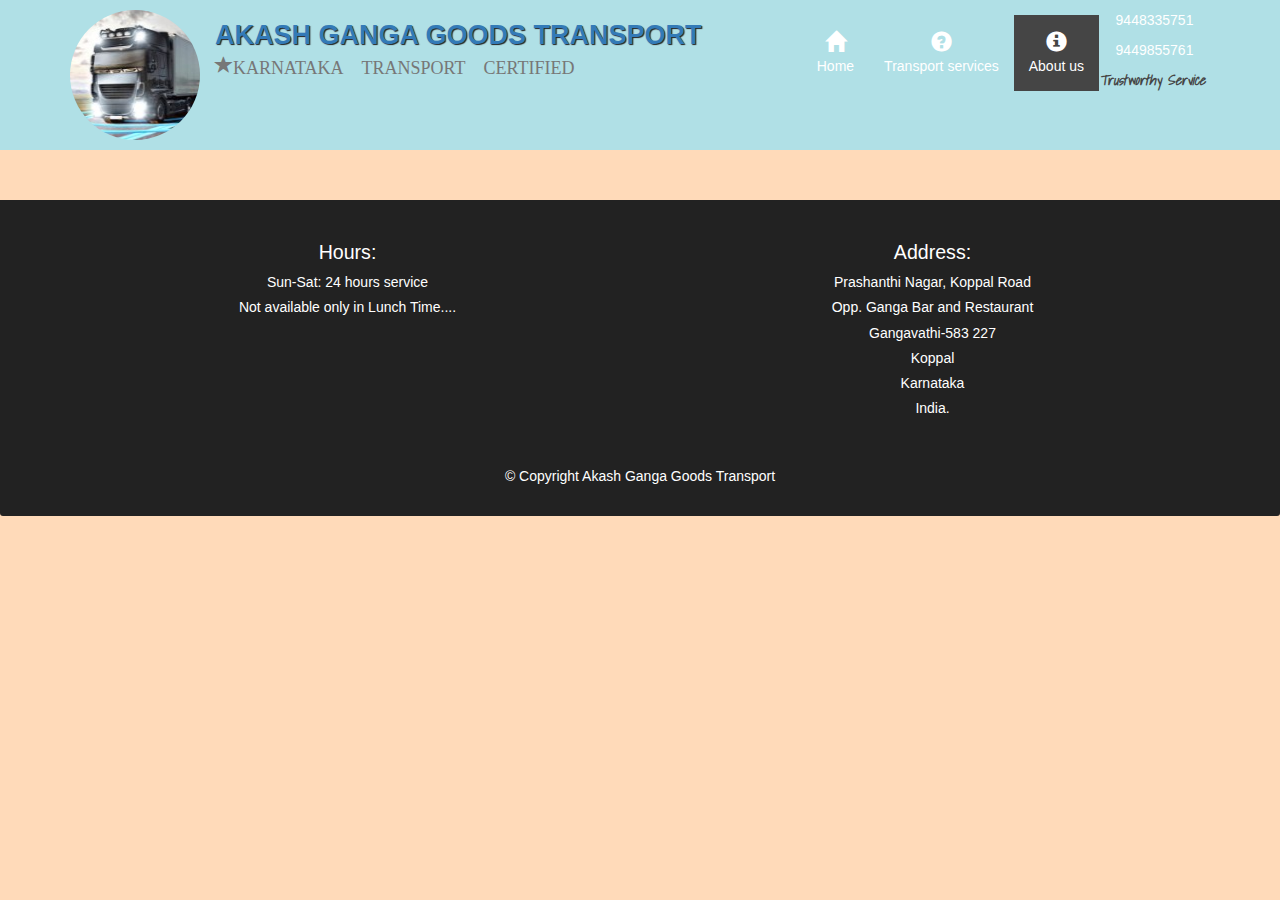
==== about_us.html @ d1940c21 "feat: new release" ====
<!DOCTYPE html>
<html>
<head>
	<meta charset="UTF-8">
	<meta http-equiv="X-UA-Compatible" content="IE=7">
	<meta name="viewport" content="width=device-width, initial-scale=1.0">
	<title>Akash Ganga Goods Transport</title>
	<link rel="stylesheet" href="css/bootstrap.min.css">
	<link rel="stylesheet" href="css/styles.css">
  <link href="https://fonts.googleapis.com/css2?family=Shadows+Into+Light&display=swap" rel="stylesheet">
<body>
	  <!--Header goes here-->
	<header>                                       
		<nav id="header-nav" class="navbar navbar-default">
			<div class="container">
				<div class="navbar-header">
					<a href="index.html" class="pull-left visible-md visible-lg">
						<div id="logo-img" alt="logo image"></div>
					</a>
						<div class="navbar-brand">
							<a href="index.html">
								<h1>Akash Ganga Goods Transport</h1>
							</a>
							  <p><span class="glyphicon glyphicon-star">karnataka transport certified</span>
							  </p>
						</div>
					<button type="button" class="navbar-toggle collapsed" data-toggle="collapse" data-target="#collapsable-nav" aria-expanded="false">
                      <span class="sr-only">Toggle navigation</span>
                      <span class="icon-bar"></span>
                      <span class="icon-bar"></span>
                      <span class="icon-bar"></span>
                    </button>
                </div>

            <div class="collapse navbar-collapse" id="collapsable-nav">
            <ul id="nav-list"class="nav navbar-nav navbar-right">
                  <li>
                  	<a href="index.html"><span class="glyphicon glyphicon-home"></span><br class="hidden-xs">Home</a>
                  </li>

                  <li>
                  	<a href="transport_info.html"><span class="glyphicon glyphicon-question-sign"></span><br class="hidden-xs">Transport services</a>
                  </li>

                   <li>
                  	<a href="about_us.html" class="active"><span class="glyphicon glyphicon-info-sign"></span><br class="hidden-xs">
                  	About us</a>
                  </li>

                  <li id="phone" class="hidden-xs"><a href="tel:9448335751">9448335751</a><a href="tel:9449855761">9449855761</a><div>Trustworthy Service</div></li>
            </ul>
			</div>
		</nav>
	</header>

	<div id="call-btn" class="visible-xs">	
		<a class="btn" href="tel:9448335751"><span glyphicon glyphicon-earphone>9448335751</span></a>
	</div>
	<div id="call-btn" class="visible-xs">	
		<a class="btn" href="tel:9449855761"><span glyphicon glyphicon-earphone>9449855761</span></a>
	</div>
	<div class="text-center visible-xs">
		Trustworthy Service
	</div>	                     <!-- End of header-->



<div class="main content and container">     <!--Main content starts here-->
	
</div>               <!--Main content ends here-->



          <!--footer goes here-->
         <footer class="panel-footer">
         	<div class="container">
         		<div class="row">
         			<section id="hours" class="col-sm-6">
         				<span>Hours:</span><br>
         				Sun-Sat: 24  hours service<br>
         				Not available only in Lunch Time....
         				<hr class="visible-xs">
         			</section>
         			<section id="address" class="col-sm-6">
         				<span>Address:</span><br>
         				<p>Prashanthi Nagar, Koppal Road<br>
         				Opp. Ganga Bar and Restaurant<br>
         				Gangavathi-583 227<br>
         				Koppal<br>
         			    Karnataka<br>
         				India.
						</p>
         			</section>
         			
         		</div>
         	</div>
         	<div class="text">&copy; Copyright Akash Ganga Goods Transport</div>
         </footer>  <!-- footer ends here-->


	<!-- jquery section -->
	<script src="js/jquery-3.5.1.min.js"></script>
	<script src="js/bootstrap.min.js"></script>
</body>
</html>
---- css/styles.css ----
/****front page starts****/
body{
	background-color: #FFDAB9; 
    
}

#header-nav{
	background-color: #B0E0E6;
	border-radius: 0;
	border: 0;
}

#logo-img{
	background: url('../images/truck.jpg') no-repeat;
	width: 130px;
	height: 130px;
	margin: 10px 15px 10px 0;
	border-radius: 50%;
	background-position: 30% 50%;

}
.navbar-brand{
	padding-top: 25px;
}

.navbar-brand a:hover, .navbar-brand a:focus{
	text-decoration: none;
}

.navbar-brand h1{
	text-transform: uppercase;
	text-shadow: 1px 1px 1px #222;
	font-weight: bold;
	font-size: 1.5em;
	margin-top: 0;
	margin-bottom: 0;
	line-height: .75;
}

.navbar-brand p {
	text-transform: uppercase;
	margin-top: 10px;

}
.navbar-brand {
	vertical-align: middle;
}

#nav-list{
	margin-top: 15px;
}
#nav-list a{
	color: #fff;
	text-align: center;
}

#nav-list a:hover{
	background:#454545;
	transition-duration: 2s;
}
#nav-list .active{
	background-color: #454545;
}

#nav-list a span{
	font-size: 1.5em;
}

#phone{
	text-align: right;
}

#phone a{
	margin-top: -20px;
}

#phone div{
	color:#454545;
	padding-right: 5px;
	margin-top: -5px;
	font-family: 'Shadows Into Light', cursive;
	font-weight: bold;
	font-style: italic;
	
}
/****header ends here****/

/****main content goes here****/
.container .jumbotron{
	box-shadow: 0 0 25px #483D8B;
	border:  2px solid #3F0C1F;

}

#transport_services, #about_us, #map {
	width: 100%;
	height: 180px;
	margin: 15px;
	overflow: hidden;
	position: relative;
	border-radius: 5px;

}

#transport_services:hover, #about_us:hover, #map:hover{
   box-shadow: 0 1px 5px 1px #4B0082;
}

#transport_services{
	background: url('../images/lorry.jpg') no-repeat;
	background-position: center;
	background-size: 120%;
}
#about_us{
	background: url('../images/about_us.jpg') no-repeat;
	background-position: center;
	background-size: 100%;
}

#transport_services span, #about_us span, #map span{
	position: absolute;
	bottom: 0;
	right: 0;
	width: 100%;
	text-align: center;
	font-size: 1em;
	text-transform: uppercase;
	background-color: #000;
	color: #fff;
	opacity: .6;
}


/****Main content ends here****/

/****footer starts here****/
.panel-footer{
	margin-top: 30px;
	padding-top: 35px;
	padding-bottom: 30px;
	background-color: #222;
	border-top: 0; 
	color: #fff;
    text-align: center;
}

.panel-footer .container .row{
	margin-bottom: 35px;

}

#hours, #address{
	line-height: 1.8;
}

#hours > span,  #address > span {
	font-size: 1.4em;
}

#adress p{
	color: #557C3E;
	font-size: .7em;
	line-height: 1.8;
}

/****footer ends here****/

/**** front page ends here****/




/****large devices****/
@media (min-width: 1200px){
	/*content part*/
	.container .jumbotron{
	background: url('../images/1200px.jpg') no-repeat;
	height: 680px;
}
	
}



/****medium devices****/
@media (min-width: 992px) and (max-width: 1199px){
	/*header part*/

	.navbar-brand h1{
		padding-top: 10px;
	    font-size: 2vw; 
	} 

	#logo-img{
	background: url('../images/truck_100.jpg') no-repeat;
	background-position: 30% 50%;
	width: 100px;
	height: 100px;
	margin: 5px 5px 5px 0;
	border-radius: 50%;
	}
	/*content part*/

	.container .jumbotron{
		background: url('../images/992px.jpg') no-repeat;
	height:562px ;

}

}

/****small devices****/
@media (min-width: 768px) and (max-width:991px){
	/*header part*/
	.navbar-brand p span {
		font-size: .7em;
	}
	/*content part*/

	.container .jumbotron{
		background: url('../images/768px.jpg') no-repeat;
	height: 435px;

}

}

/***for extra small devices***/
@media (max-width: 767px){
	/*header part*/
	.navbar-brand{
		padding-top: 10px;
		height: 80px;
	}

	.navbar-brand h1{
		padding-top: 10px;
	    font-size: 4vw; 
	} 

	.navbar-brand p {
	   font-size: .7em;
	   margin-top: 10px;
    }
    #collapsable-nav a span{
    	font-size: .8em;
    	padding-right: 4px;
    }
    
    #call-btn {
    	background-color: #B0E0E6;
    	text-align: center;
    	margin-top: auto;
    	margin-bottom: auto;
    	width: 80%;
    	margin: 5px auto;
    	box-shadow: 1px 1px 1px #000;
    	opacity: 0.75;
    }
    #call-btn a{
    	color: #621621;
    	font-size: 16px;
    }

    #call-btn:hover{
    	color: #000;
    	background-color: #FFF8DC;
    }


    div.text-center{
        font-family: 'Shadows Into Light', cursive;
    	font-weight: bold;
    	font-style: italic;
    }
    /*content part*/
    .container .jumbotron{
    	margin-top: 20px;
    	padding: 0; 
	}

	#transport_services, #about_us, #map{
		width: 350px;
		margin:15px auto;
	}

}

/***for super small devices***/
@media (min-width: 479px){
	#transport_services, #about_us, #map{
		width: 280px;
		margin: 15px auto;
	}
	hr{
		width: 50%;
	}


	
}
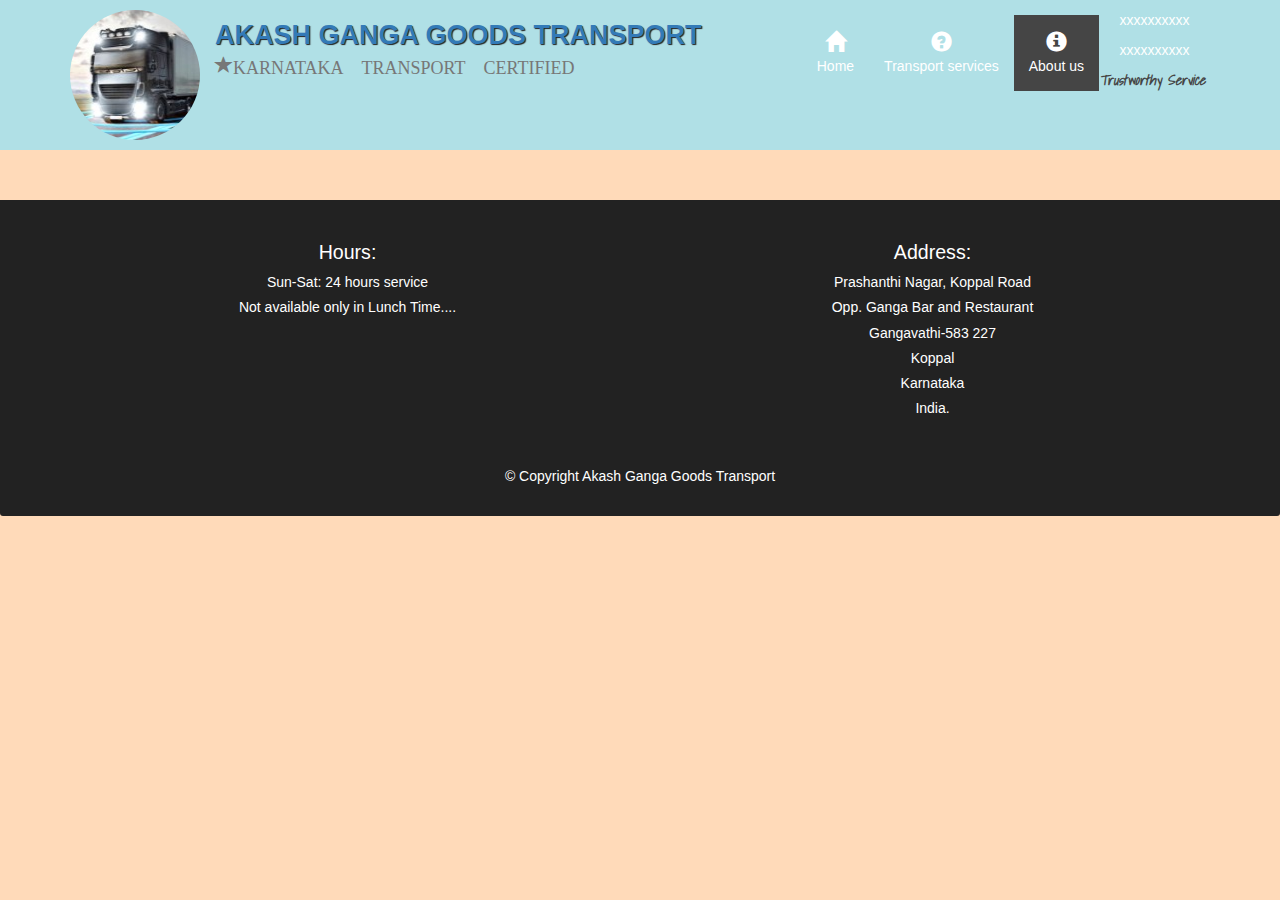
==== commit 9b886df6: "feat: new release" ====
--- a/about_us.html
+++ b/about_us.html
@@ -47,17 +47,17 @@
                   	About us</a>
                   </li>
 
-                  <li id="phone" class="hidden-xs"><a href="tel:9448335751">9448335751</a><a href="tel:9449855761">9449855761</a><div>Trustworthy Service</div></li>
+                  <li id="phone" class="hidden-xs"><a href="tel:xxxxxxxxxx">xxxxxxxxxx</a><a href="tel:xxxxxxxxxx">xxxxxxxxxx</a><div>Trustworthy Service</div></li>
             </ul>
 			</div>
 		</nav>
 	</header>
 
 	<div id="call-btn" class="visible-xs">	
-		<a class="btn" href="tel:9448335751"><span glyphicon glyphicon-earphone>9448335751</span></a>
+		<a class="btn" href="tel:xxxxxxxxxx"><span glyphicon glyphicon-earphone>xxxxxxxxxx</span></a>
 	</div>
 	<div id="call-btn" class="visible-xs">	
-		<a class="btn" href="tel:9449855761"><span glyphicon glyphicon-earphone>9449855761</span></a>
+		<a class="btn" href="tel:xxxxxxxxxx"><span glyphicon glyphicon-earphone>xxxxxxxxxx</span></a>
 	</div>
 	<div class="text-center visible-xs">
 		Trustworthy Service
